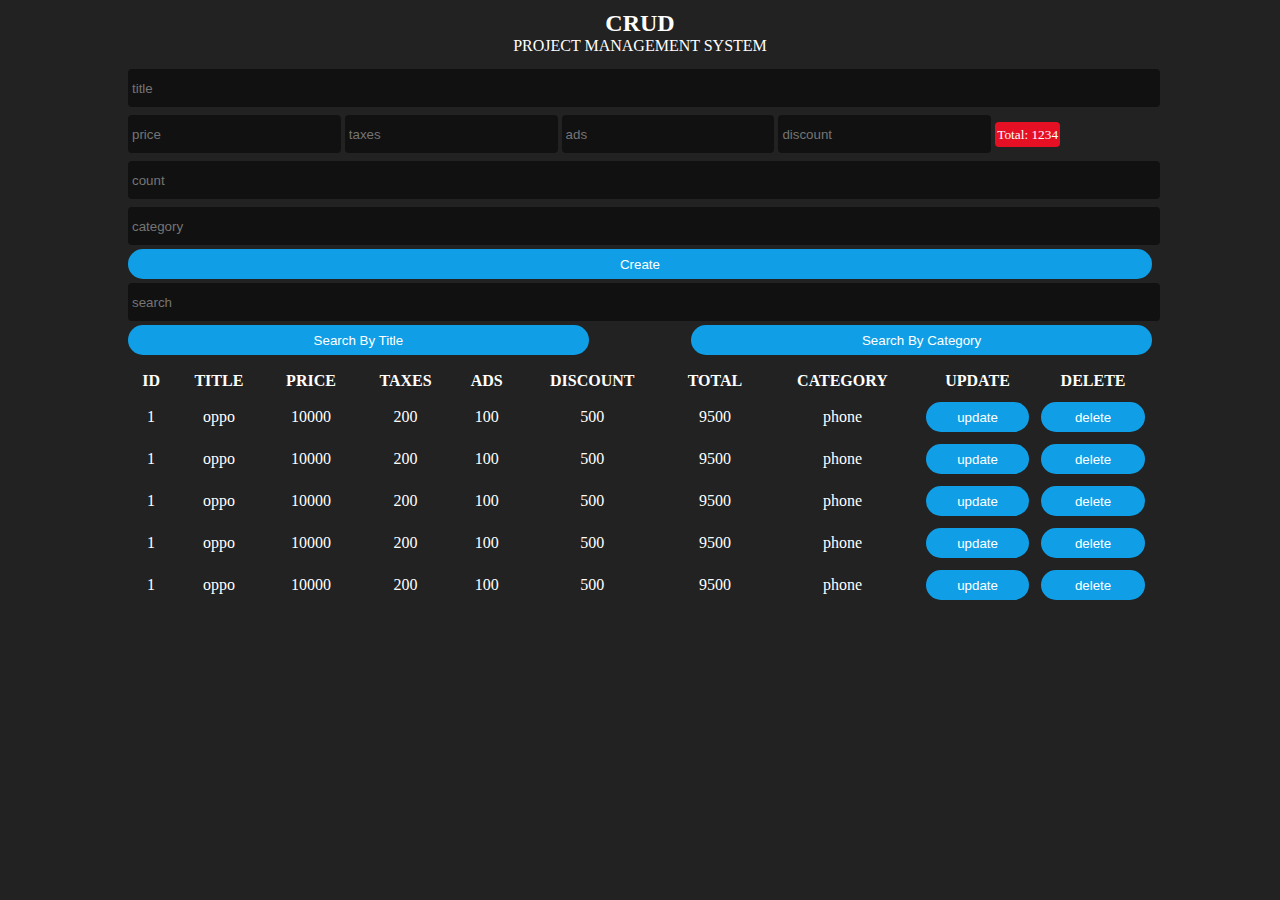
==== crud.html @ 069e9e2f "Add files via upload" ====
<!DOCTYPE html>
<html lang="en">
<head>
    <meta charset="UTF-8">
    <meta name="viewport" content="width=device-width, initial-scale=1.0">
    <title>CURDS</title>
    <link rel="stylesheet" href="crud.css">
</head>
<body>
    <div class="curd">
        <div class="head">
            <h2>crud</h2>
            <p>Project management system</p>
        </div>

        <div class="inputs">
            <input type="text" placeholder="title" id="title">
            <div class="price">
                <input onkeyup="getTotal()" type="number" placeholder="price" id="price">
                <input onkeyup="getTotal()" type="number" placeholder="taxes" id="taxes">
                <input onkeyup="getTotal()" type="number" placeholder="ads" id="ads">
                <input onkeyup="getTotal()" type="number" placeholder="discount" id="discount">
                <small id="total">1234</small>
            </div>
            <input type="number" placeholder="count" id="count">
            <input type="text" placeholder="category" id="category">
            <button id="submit">Create</button>
        </div>

        <div class="outputs">
            <div class="searchBlock">
                <input type="text" placeholder="search" id="search">
                <div class="btnSearch">
                    <button id="searchTitle">Search By Title</button>
                    <button id="searchCategory">Search By Category </button>
                </div>
            </div>
            
            <table>
                <tr>
                    <th>id</th>
                    <th>title</th>
                    <th>price</th>
                    <th>taxes</th>
                    <th>ads</th>
                    <th>discount</th>
                    <th>total</th>
                    <th>category</th>
                    <th>update</th>
                    <th>delete</th>
                </tr>

                <tbody>
                    <tr>
                        <td>1</td>
                        <td>oppo</td>
                        <td>10000</td>
                        <td>200</td>
                        <td>100</td>
                        <td>500</td>
                        <td>9500</td>
                        <td>phone</td>
                        <td><button id="update">update</button></td>
                        <td><button id="delete">delete</button></td>
                    </tr>
                    <tr>
                        <td>1</td>
                        <td>oppo</td>
                        <td>10000</td>
                        <td>200</td>
                        <td>100</td>
                        <td>500</td>
                        <td>9500</td>
                        <td>phone</td>
                        <td><button id="update">update</button></td>
                        <td><button id="delete">delete</button></td>
                    </tr>
                    <tr>
                        <td>1</td>
                        <td>oppo</td>
                        <td>10000</td>
                        <td>200</td>
                        <td>100</td>
                        <td>500</td>
                        <td>9500</td>
                        <td>phone</td>
                        <td><button id="update">update</button></td>
                        <td><button id="delete">delete</button></td>
                    </tr>
                    <tr>
                        <td>1</td>
                        <td>oppo</td>
                        <td>10000</td>
                        <td>200</td>
                        <td>100</td>
                        <td>500</td>
                        <td>9500</td>
                        <td>phone</td>
                        <td><button id="update">update</button></td>
                        <td><button id="delete">delete</button></td>
                    </tr>
                    <tr>
                        <td>1</td>
                        <td>oppo</td>
                        <td>10000</td>
                        <td>200</td>
                        <td>100</td>
                        <td>500</td>
                        <td>9500</td>
                        <td>phone</td>
                        <td><button id="update">update</button></td>
                        <td><button id="delete">delete</button></td>
                    </tr>
                </tbody>
            </table>

        </div>

    </div>

    <script src="crud.js"></script>
</body>
</html>
---- crud.css ----
*{
    padding:0;
    margin: 0;
}

body{
    background: #222;
    color: #fff;
    font-family: system-ui, 'Segoe UI',;
}

.curd{
    width: 80%;
    margin: auto;
}

.head{
    text-align: center;
    text-transform: uppercase;
    margin: 10px 0;
}

input{
    width: 100%;
    height: 30px;
    outline: none;
    border: none;
    background: #111;
    margin: 4px 0;
    border-radius: 4px;
    padding: 4px;
    color: #fff;
}
input:focus{
    background: #000;
    transform: scale(1.1);
}
.price input{
    width: 20%;
}

#total{
    background: #e61025;
    padding: 5px 2px;
    border-radius: 4px;
}
#total::before{
    content: 'Total: ';
}

button{
width: 100%;
height: 30px;
border: none;
cursor: pointer;
background: #109fe6;
color: #fff;
border-radius: 20px;
transition: 0.5s;
}
button:hover{
    background: #0972a6;
    letter-spacing: 1px;
}

.btnSearch{
    display: flex;
    justify-content: space-between;
}
.btnSearch button{
    width: 45%;
}

table{
    width: 100%;
    text-align: center;
    margin: 10px 0;
}

table th{
    text-transform: uppercase;
}

th,td{
    padding: 5px;
}
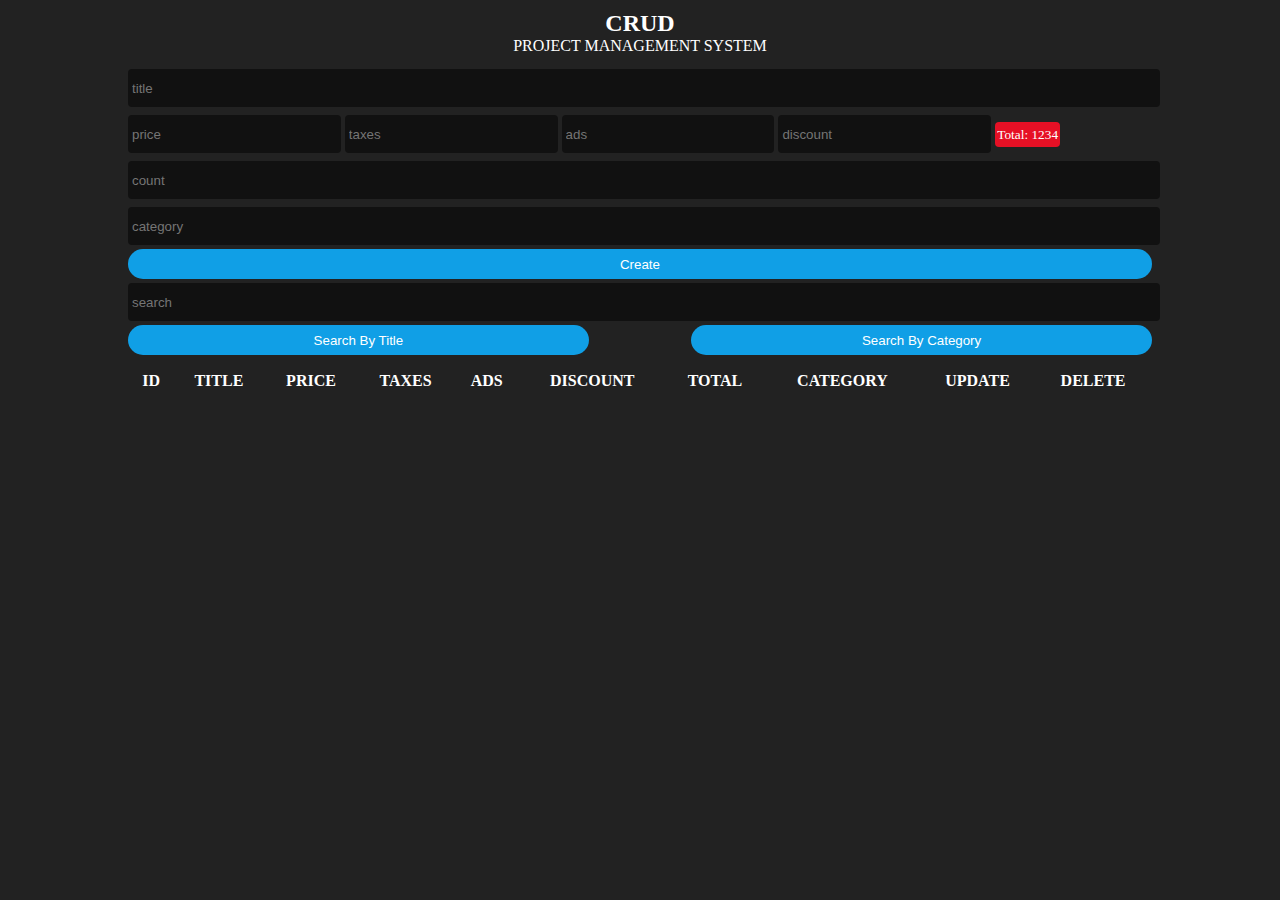
==== commit b1af7427: "Update crud.html" ====
--- a/crud.html
+++ b/crud.html
@@ -12,7 +12,7 @@
             <h2>crud</h2>
             <p>Project management system</p>
         </div>
-
+        
         <div class="inputs">
             <input type="text" placeholder="title" id="title">
             <div class="price">
@@ -29,13 +29,15 @@
 
         <div class="outputs">
             <div class="searchBlock">
-                <input type="text" placeholder="search" id="search">
+                <input onkeyup="searchData(this.value)" type="text" placeholder="search" id="search">
                 <div class="btnSearch">
-                    <button id="searchTitle">Search By Title</button>
-                    <button id="searchCategory">Search By Category </button>
+                    <button onclick="getSearchMood(this.id)" id="searchTitle">Search By Title</button>
+                    <button onclick="getSearchMood(this.id)" id="searchCategory">Search By Category </button>
                 </div>
             </div>
-            
+            <div id="deleteAll">
+
+            </div>
             <table>
                 <tr>
                     <th>id</th>
@@ -50,67 +52,8 @@
                     <th>delete</th>
                 </tr>
 
-                <tbody>
-                    <tr>
-                        <td>1</td>
-                        <td>oppo</td>
-                        <td>10000</td>
-                        <td>200</td>
-                        <td>100</td>
-                        <td>500</td>
-                        <td>9500</td>
-                        <td>phone</td>
-                        <td><button id="update">update</button></td>
-                        <td><button id="delete">delete</button></td>
-                    </tr>
-                    <tr>
-                        <td>1</td>
-                        <td>oppo</td>
-                        <td>10000</td>
-                        <td>200</td>
-                        <td>100</td>
-                        <td>500</td>
-                        <td>9500</td>
-                        <td>phone</td>
-                        <td><button id="update">update</button></td>
-                        <td><button id="delete">delete</button></td>
-                    </tr>
-                    <tr>
-                        <td>1</td>
-                        <td>oppo</td>
-                        <td>10000</td>
-                        <td>200</td>
-                        <td>100</td>
-                        <td>500</td>
-                        <td>9500</td>
-                        <td>phone</td>
-                        <td><button id="update">update</button></td>
-                        <td><button id="delete">delete</button></td>
-                    </tr>
-                    <tr>
-                        <td>1</td>
-                        <td>oppo</td>
-                        <td>10000</td>
-                        <td>200</td>
-                        <td>100</td>
-                        <td>500</td>
-                        <td>9500</td>
-                        <td>phone</td>
-                        <td><button id="update">update</button></td>
-                        <td><button id="delete">delete</button></td>
-                    </tr>
-                    <tr>
-                        <td>1</td>
-                        <td>oppo</td>
-                        <td>10000</td>
-                        <td>200</td>
-                        <td>100</td>
-                        <td>500</td>
-                        <td>9500</td>
-                        <td>phone</td>
-                        <td><button id="update">update</button></td>
-                        <td><button id="delete">delete</button></td>
-                    </tr>
+                <tbody id="tbody">
+                
                 </tbody>
             </table>
 
@@ -120,4 +63,4 @@
 
     <script src="crud.js"></script>
 </body>
-</html>+</html>
